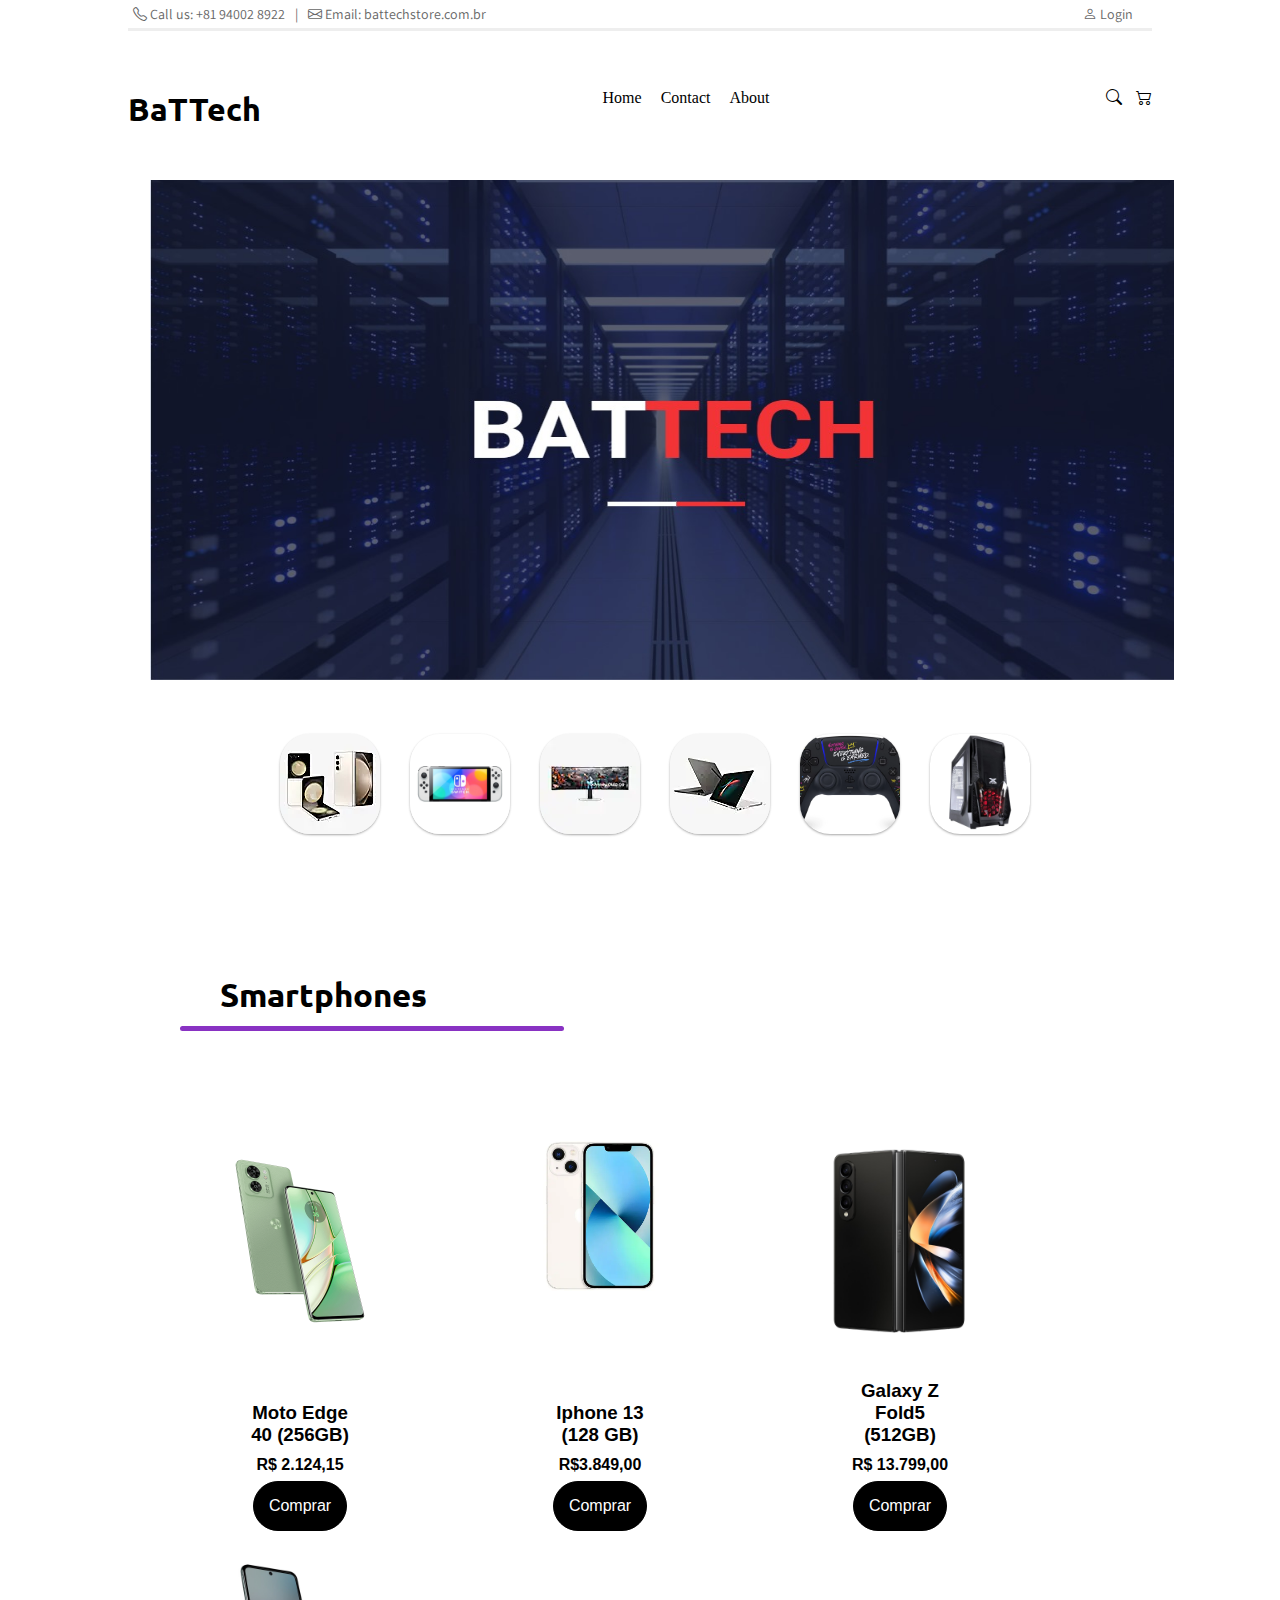
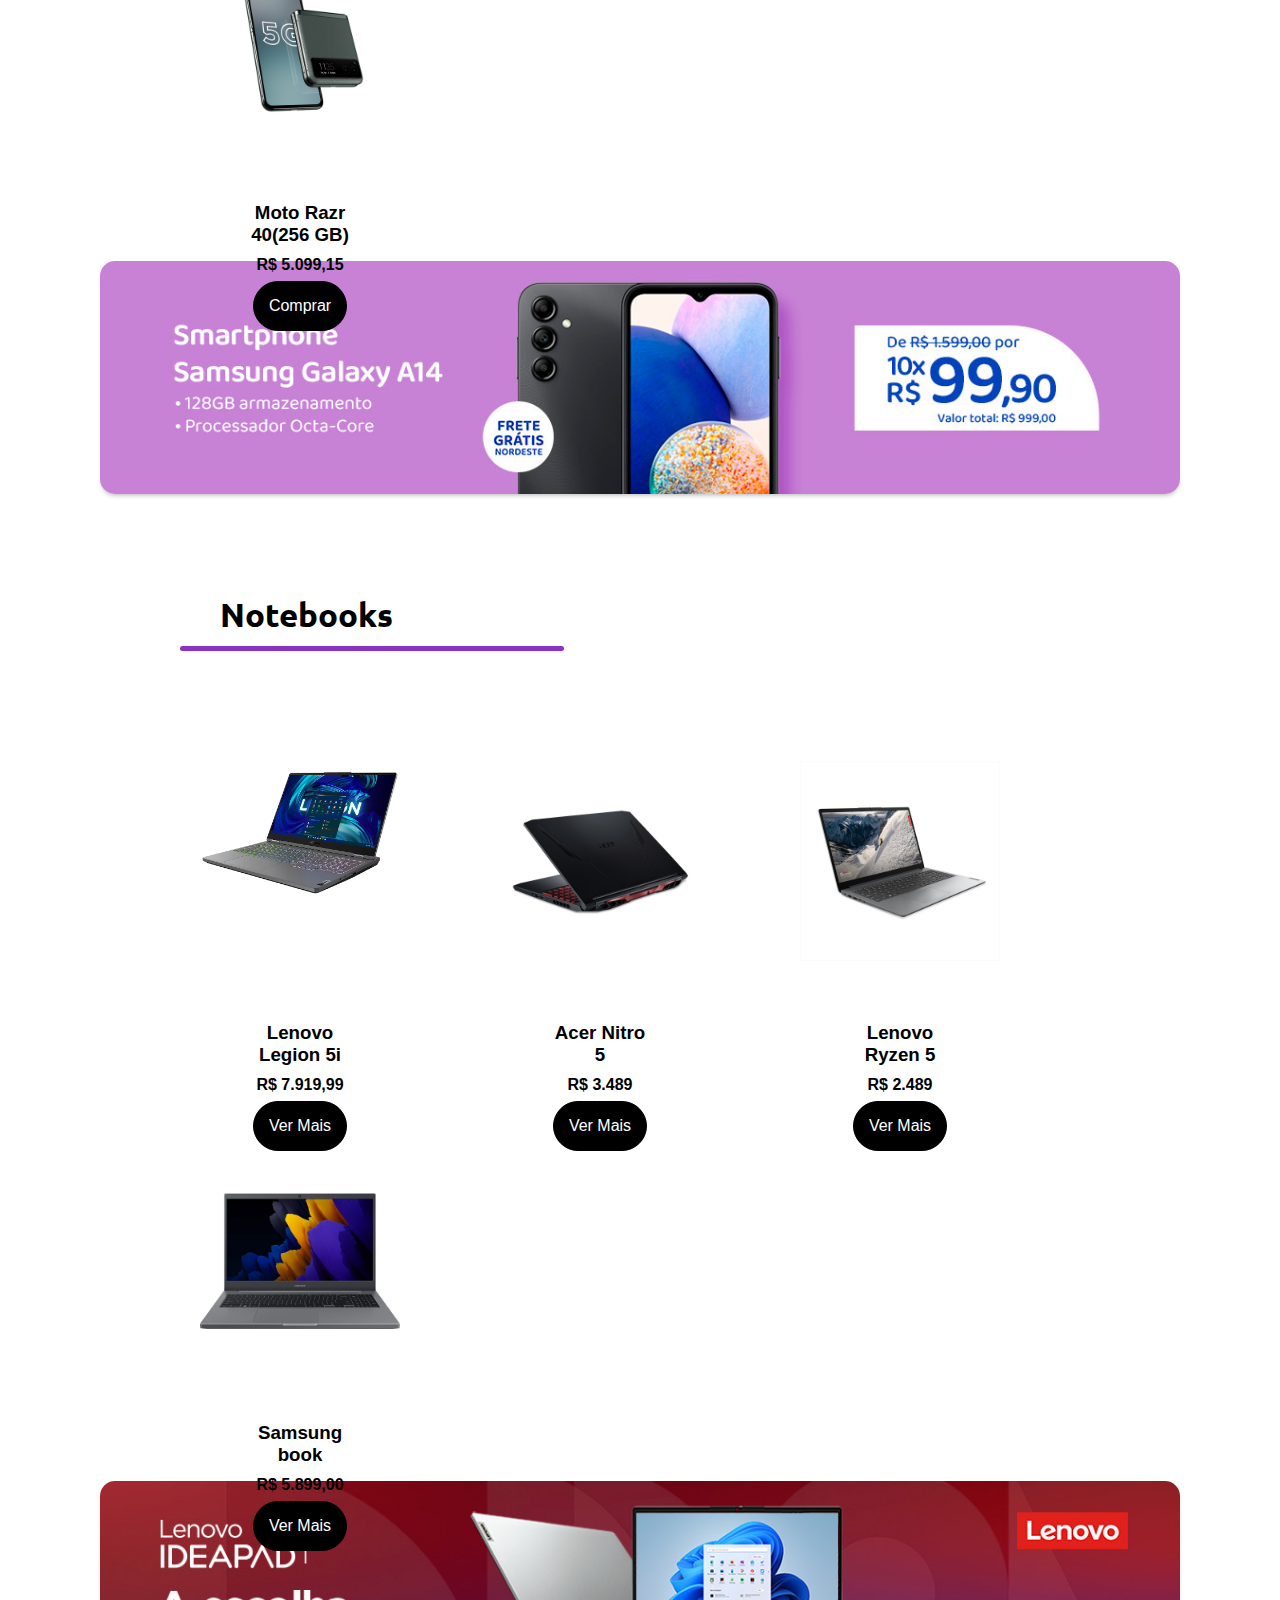
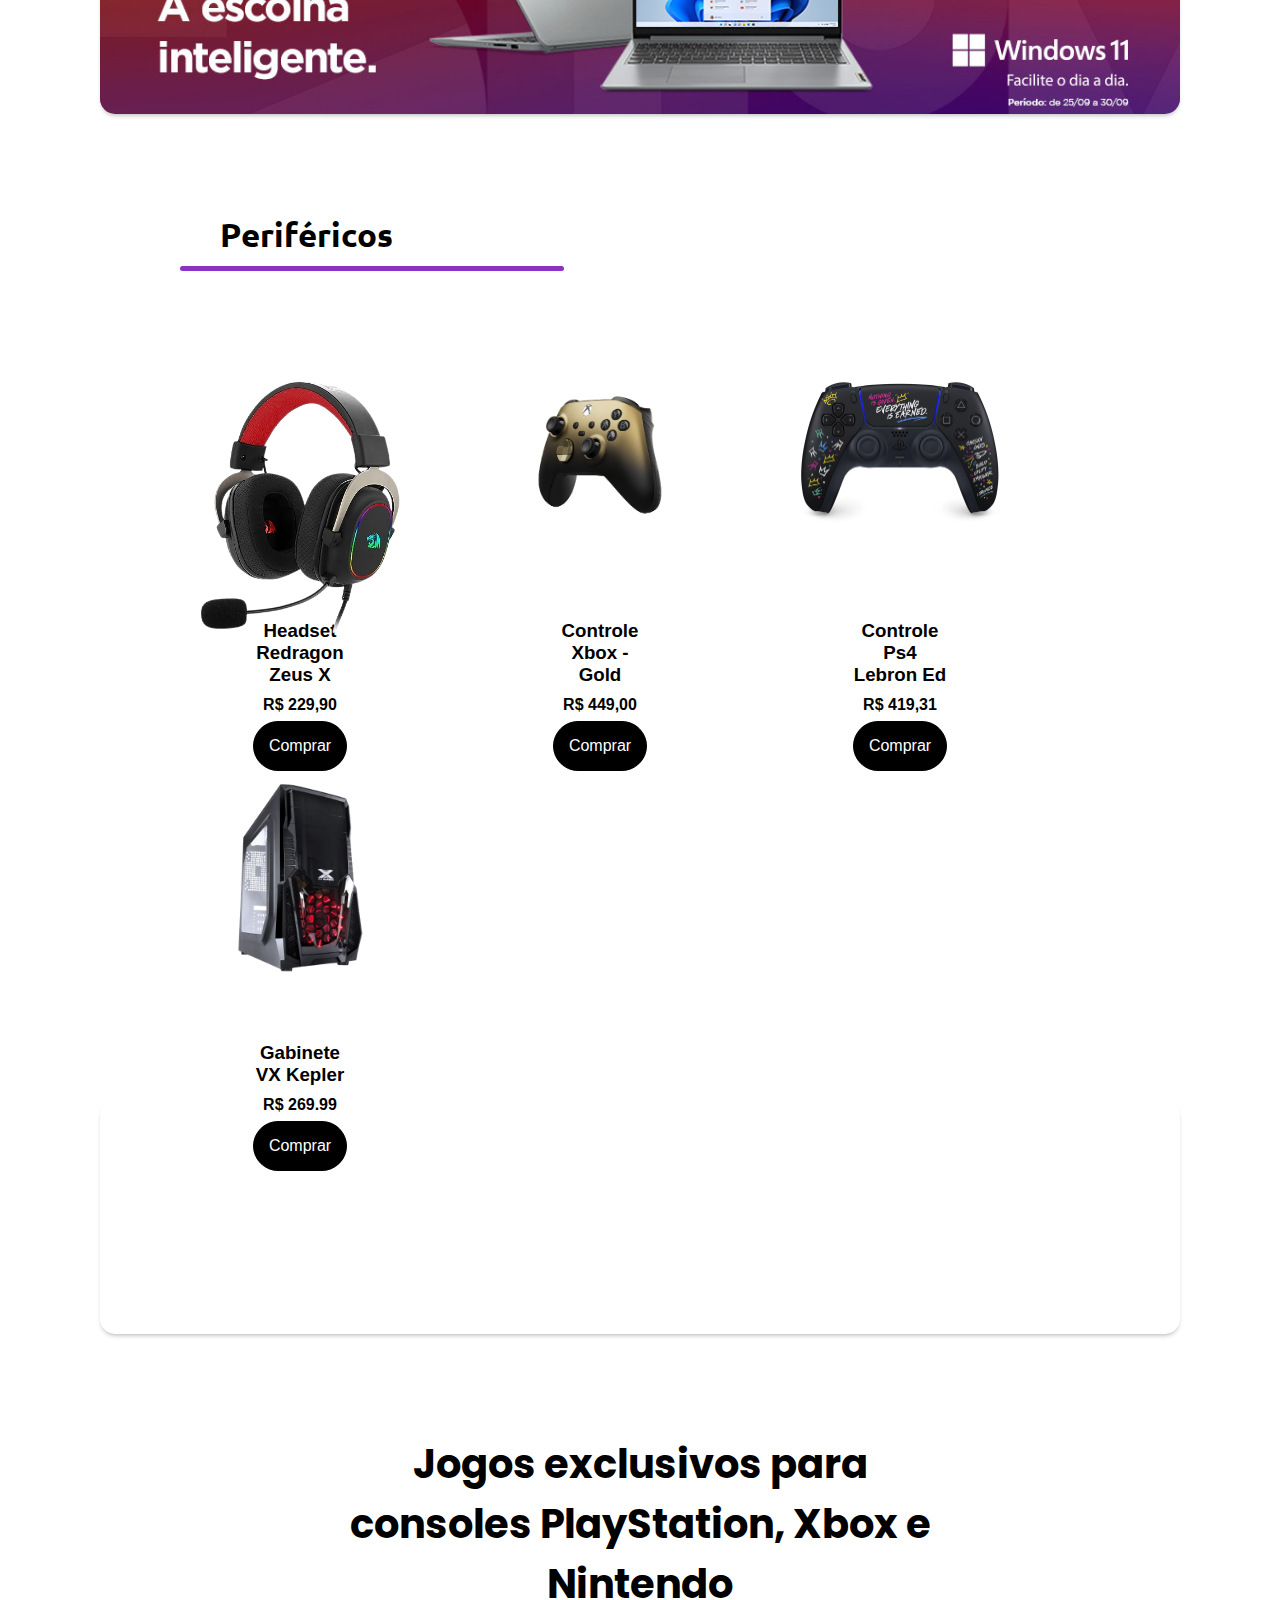
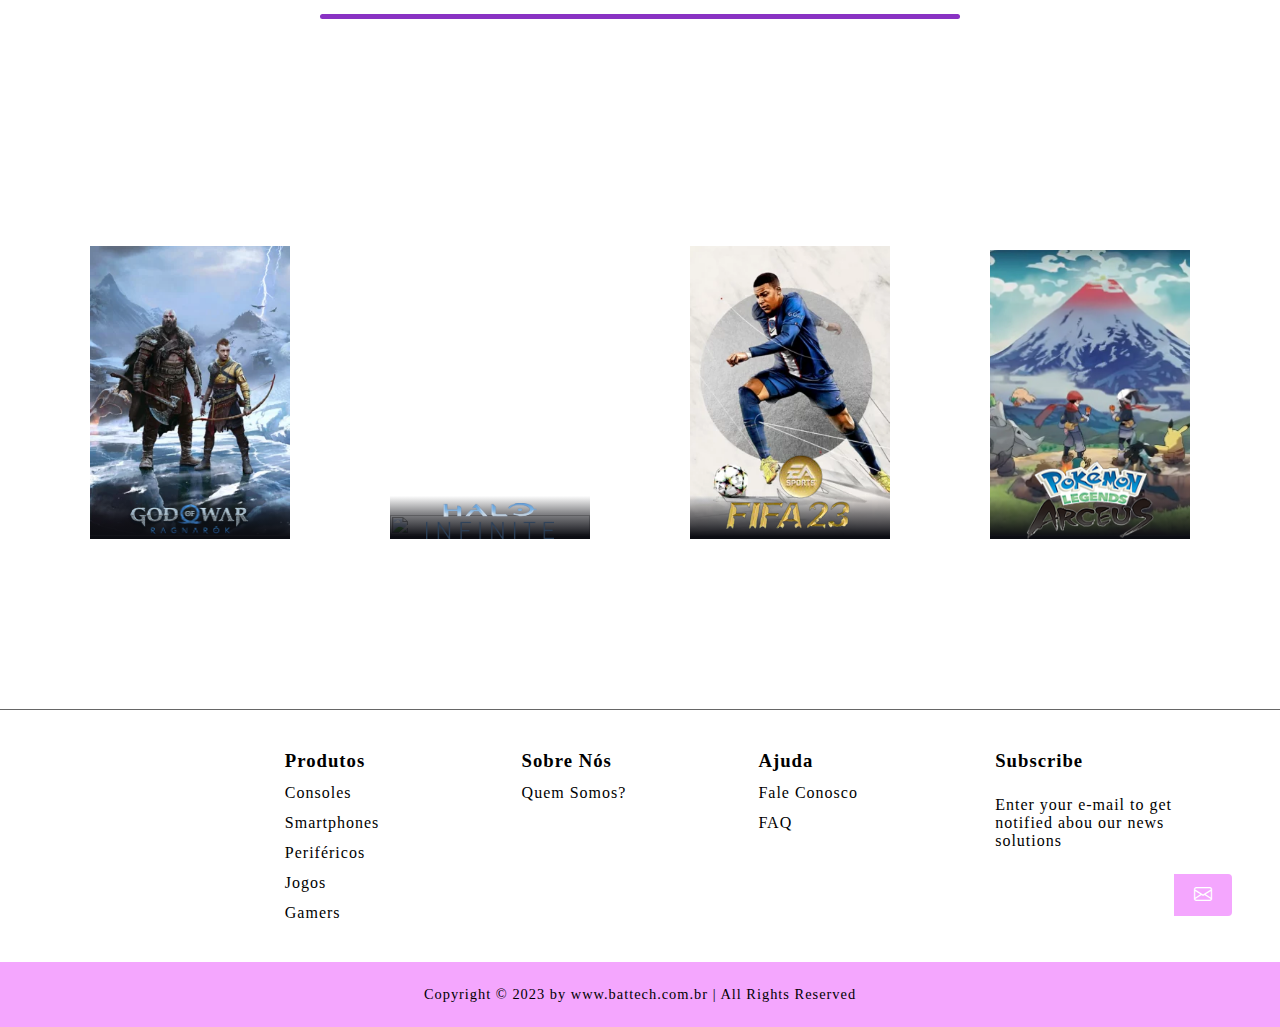
==== Battech/batech.html @ 6025586c "Assets BaTTech" ====
<!DOCTYPE html>
<html lang="en">
<head>
    <meta charset="UTF-8">
    <meta name="viewport" content="width=device-width, initial-scale=1.0">
    <link rel="stylesheet" href="assets/css/batech.css">
    <link rel="stylesheet" href="https://cdn.jsdelivr.net/npm/bootstrap-icons@1.11.1/font/bootstrap-icons.css">
    <link rel="preconnect" href="https://fonts.googleapis.com">
    <link rel="preconnect" href="https://fonts.gstatic.com" crossorigin>
    <link href="https://fonts.googleapis.com/css2?family=Poppins:ital,wght@0,100;0,200;0,500;0,600;0,700;1,300;1,400;1,600&display=swap" rel="stylesheet">
    <link href="https://use.fontawesome.com/releases/v5.0.1/css/all.css" rel="stylesheet">
    <link href="https://fonts.googleapis.com/css?family=Assistant|PT+Sans|Roboto|Ubuntu" rel="stylesheet">
    <script src="https://unpkg.com/scrollreveal"></script>
    <script src="assets/js/batech.js" ></script>
    <script src="assets/js/reveal.js" defer></script>
    
    
    <title>BATech</title>

</head>
<body translate="no">
    <div class="container">
        <header class="first-header">
            <div class="contact">
                <span>
                    <i class="bi bi-telephone"></i>
                    Call us: +81 94002 8922
                </span>
                <span>
                    <i class="bi bi-envelope"></i>
                    Email: battechstore.com.br
                </span>
            </div>
            <div class="login-currency-lang">
                <span class="login">
                    <i class="bi bi-person"></i>
                    Login
                </span>
            </div>
        </header>
        <br>
        <header class="second-header">
            <!--LOGO-->
            <h1>BaTTech</h1>
            <!--Navigation bar-->
                <nav>
                    <li><a href="batech.html">Home</a></li>
                    <li><a href="assets/menu/faleconosco.html">Contact</a></li>
                    <li><a href="assets/menu/faleconosco.html">About</a></li>
                </nav>
                <!--AREA DE PROCURA DE ITENS-->
                <div class="shopping-search">
                    <i class="bi bi-search"></i>
                    <i class="bi bi-cart2"></i>
                </div>
        </header>
    </div>  


<div class="img-top">
  <img src="assets/imgs/battech.jpeg" alt="">
</div>

<section  id="info-prods" class="info-prods">
<div class="center-top">
    <div class="article-card-top">
      <div class="content-card-top">
      </div>
      <a href="#smartphone">
      <img src="assets/imgs/Banners/categories imgs/celular.png" alt="article-cover"></a>
    </div>
  </div>
  <div class="center-top">
    <div class="article-card-top">
      <div class="content-card-top">
      </div>
      <a href="#">
      <img src="assets/imgs/consoles/nintendo.jpg" alt="article-cover" ></a>
    </div>
  </div>
  <div class="center-top">
    <div class="article-card-top">
      <div class="content-card-top">
      </div>
      <a href="#perifericos">
      <img src="assets/imgs/Banners/categories imgs/gamers.png" alt="article-cover"></a>
    </div>
  </div>
  <div class="center-top">
    <div class="article-card-top">
      <div class="content-card-top">
      </div>
      <a href="#notebooks">
      <img src="assets/imgs/Banners/categories imgs/notebooks.png" alt="article-cover"></a>
    </div>
  </div>
  <div class="center-top">
    <div class="article-card-top">
      <div class="content-card-top">
      </div>
      <a href="#games-cards">
      <img src="assets/imgs/acessorios/controleps5-lebronedit.png" alt="article-cover"></a>
    </div>
  </div>
  <div class="center-top">
    <div class="article-card-top">
      <div class="content-card-top">
      </div>
      <img src="assets/imgs/acessorios/gabinete.png" alt="article-cover" />
    </div>
  </div>
</section>


<div>
<h1 class="cell-area">Smartphones</h1></div>
<div class="line-prods"></div>

    <section id="smartphone" class="smartphone">

      <div class="card estilo-a">
        <a href="#">
          <div class="img-container">
            <img src="assets/imgs/celulares/moto-edge40.png" alt="producto 1">
          </div>
          </a>
        <div class="info-container">
          <h3>Moto Edge 40 (256GB)</h3>
          <strong>R$ 2.124,15</strong>
          <a href="https://www.motorola.com.br/smartphone-motorola-edge-40-5g/p?idsku=1444" target="_blank" class="add-cart">Comprar</a>
        </div>
      </div>

      <div class="card estilo-a">
        <a href="#">
          <div class="img-container">
            <img src="assets/imgs/celulares/iphone13branco.png" alt="producto 1">
          </div>
         </a>
        <div class="info-container">
          <h3>Iphone 13 (128 GB)</h3>
          <strong>R$3.849,00</strong>
          <a href="https://www.apple.com/br/shop/buy-iphone/iphone-13" target="_blank" class="add-cart">Comprar</a>
        </div>
      </div>

      <div class="card estilo-a">
        <a href="#">
          <div class="img-container">
            <img src="assets/imgs/celulares/galaxyfold4.jpg" alt="producto 1">
          </div>
         </a>
        <div class="info-container">
          <h3>Galaxy Z Fold5 (512GB)</h3>
          <strong>R$ 13.799,00</strong>
          <a href="https://shop.samsung.com/br/galaxy-z-fold5-5g/p" target="_blank" class="add-cart">Comprar</a>
        </div>
      </div>
      <div class="card estilo-a">
        <a href="#">
          <div class="img-container">
            <img src="assets/imgs/celulares/motorolarazr40.jpg" alt="producto 1">
          </div>
         </a>
        <div class="info-container">
          <h3>Moto Razr 40(256 GB)</h3>
          <strong>R$ 5.099,15</strong>
          <a href="https://www.motorola.com.br/smartphone-motorola-razr-40-ultra-5g/p?idsku=1448" target="_blank" class="add-cart">Comprar</a>
        </div>
      </div>


    </section>

    <div class="vermais-smarts">
        <a href=""></a></div>

<section class="banners-site">
    <hr>
<div class="col-md-12">
    <a href="https://www.amazon.com.br/Samsung-Galaxy-Câmera-Bateria-5000mAh/dp/B0BVMYNTVD/ref=asc_df_B0BVMYNTVD/?tag=googleshopp00-20&linkCode=df0&hvadid=647509453868&hvpos=&hvnetw=g&hvrand=18058227383926572142&hvpone=&hvptwo=&hvqmt=&hvdev=c&hvdvcmdl=&hvlocint=&hvlocphy=1001624&hvtargid=pla-2022322418528&psc=1&mcid=9b7946cb6a583b4991da959d19a3dff0" target="_blank">
        <img src="assets/imgs/Banners/Banner_motorola.jpg" id="img0" class="img-fluid banner-servicos centered-image1" loading="lazy" width="1080" height="233">
    </a>
</div>
<hr>
</section>

<h1 class="cell-area">Notebooks</h1></div>
<hr class="line-prods">

    <section id="notebooks" class="notebooks">
        <div class="card estilo-c">
            <a href="#">
              <div class="img-container">
                <img src="assets/imgs/notebooks/lenovo-gaming-legion-5i.png" alt="producto 1">
              </div>
              </a>
            <div class="info-container">
              <h3>Lenovo Legion 5i</h3>
              <strong>R$ 7.919,99</strong>
              <a href="#" class="add-cart">Ver Mais</a>
            </div>
          </div>

          <div class="card estilo-c">
            <a href="#">
              <div class="img-container">
                <img src="assets/imgs/notebooks/acernitro5.jpg" alt="producto 1">
              </div>
             </a>
            <div class="info-container">
              <h3>Acer Nitro 5</h3>
              <strong>R$ 3.489</strong>
              <a href="#" class="add-cart">Ver Mais</a>
            </div>
          </div>

          <div class="card estilo-c">
            <a href="#">
              <div class="img-container">
                <img src="assets/imgs/notebooks/lenovoryzen5.jpg" alt="producto 1">
              </div>
             </a>
            <div class="info-container">
              <h3>Lenovo Ryzen 5</h3>
              <strong>R$ 2.489</strong>
              <a href="https://www.mercadolivre.com.br/notebook-s145-ryzen5-8gb-256gb-ssd-156-81v70008br-lenovo-cor-prateado/p/MLB18499971?from=gshop&matt_tool=78126647&matt_word=&matt_source=google&matt_campaign_id=14303413649&matt_ad_group_id=137671951390&matt_match_type=&matt_network=g&matt_device=c&matt_creative=584295662804&matt_keyword=&matt_ad_position=&matt_ad_type=pla&matt_merchant_id=735128761&matt_product_id=MLB18499971-product&matt_product_partition_id=1799565846446&matt_target_id=aud-2009166904988:pla-1799565846446&gad_source=1&gclid=CjwKCAiAmZGrBhAnEiwAo9qHiWvTDO50gOzB4YCh6kN2qtsTQ50uR80UxDjOeNW7UHYA5z8Ty0JI0xoCbcEQAvD_BwE" class="add-cart">Ver Mais</a>
            </div>
          </div>
          <div class="card estilo-c">
            <a href="#">
              <div class="img-container">
                <img src="assets/imgs/notebooks/samsungbook.jpg" alt="producto 1">
              </div>
             </a>
            <div class="info-container">
              <h3>Samsung book</h3>
              <strong>R$ 5.899,00</strong>
              <a href="https://www.samsung.com/br/computers/samsung-book/galaxy-book3-360-13-3-inch-i5-8gb-256gb-np730qfg-kf2br/" class="add-cart">Ver Mais</a>
            </div>
          </div>
    </section>
          
    <div class="vermais-notebooks">
      <a href=""></a></div>
    <section class="banners-site">
        <hr>
    <div class="col-md-12">
        <a href="https://www.lenovo.com/br/pt/laptops/ideapad/serie-100/IdeaPad-1-15AMN7/p/88IPS101778" target="_blank">
            <img src="assets/imgs/Banners/Banner_ideapad.jpg" id="img0" class="img-fluid banner-servicos centered-image1" loading="lazy" width="1080" height="233">
        </a>
    </div>
    <hr>
    </section>


    <div>
      <h1 class="cell-area">Periféricos</h1></div>
      <div class="line-prods"></div>
      
          <section id="perifericos" class="perifericos">
      
            <div class="card estilo-b">
              <a href="#">
                <div class="img-container">
                  <img src="assets/imgs/acessorios/foneheadd.png" alt="producto 1">
                </div>
                </a>
              <div class="info-container">
                <h3>Headset Redragon Zeus X</h3>
                <strong>R$ 229,90</strong>
                <a href="https://www.kabum.com.br/produto/227818/headset-gamer-redragon-zeus-x-chroma-mk-ii-rgb-surround-7-1-usb-drivers-53mm-preto-vermelho-h510-rgb?gad_source=1&gclid=CjwKCAiAmZGrBhAnEiwAo9qHiQ6ImsgQyrgOZzqSUcE7Nh80e3uO_b2PykwWgUvHsGwGQbeBm11oxhoCVigQAvD_BwE" target="_blank" class="add-cart">Comprar</a>
              </div>
            </div>
      
            <div class="card estilo-b">
              <a href="#">
                <div class="img-container">
                  <img src="assets/imgs/acessorios/controledouradoxbox.png" alt="producto 1">
                </div>
               </a>
              <div class="info-container">
                <h3>Controle Xbox - Gold</h3>
                <strong>R$ 449,00</strong>
                <a href="https://www.xbox.com/pt-BR/accessories/controllers/gold-shadow-special-edition" target="_blank" class="add-cart">Comprar</a>
              </div>
            </div>
      
            <div class="card estilo-b">
              <a href="#">
                <div class="img-container">
                  <img src="assets/imgs/acessorios/controleps5-lebronedit.png" alt="producto 1">
                </div>
               </a>
              <div class="info-container">
                <h3>Controle Ps4 Lebron Ed</h3>
                <strong>R$ 419,31</strong>
                <a href="https://www.amazon.com.br/MOUSE-GAMER-REDRAGON-GRIFFIN-BRANCO/dp/B08FFCJQ65/ref=asc_df_B08FFCJQ65/?tag=googleshopp00-20&linkCode=df0&hvadid=379726010793&hvpos=&hvnetw=g&hvrand=1147259751864319201&hvpone=&hvptwo=&hvqmt=&hvdev=c&hvdvcmdl=&hvlocint=&hvlocphy=1001624&hvtargid=pla-943856147270&psc=1&mcid=2401a815a9843de6a1df74e6138d20f6" target="_blank" class="add-cart">Comprar</a>
              </div>
            </div>
            <div class="card estilo-b">
              <a href="#">
                <div class="img-container">
                  <img src="assets/imgs/acessorios/gabinete.png" alt="producto 1">
                </div>
               </a>
              <div class="info-container">
                <h3>Gabinete VX Kepler</h3>
                <strong>R$ 269.99</strong>
                <a href="https://www.btechstore.com.br/gabinete-vx-gaming-kepler-led-red" target="_blank" class="add-cart">Comprar</a>
              </div>
            </div>
      
      
          </section>
      
          <div class="vermais-perifericos">
              <a href=""></a></div>
      
      <section class="banners-site">
          <hr>
      <div class="col-md-12">
          <a href="https://shop.samsung.com/br/monitor-gamer-samsung-odyssey-g30-24/p?idsku=3861&utm_source=google&utm_medium=ppc&utm_campaign=br_pd_ppc_google_vd-mon-multi_ecommerce_cad25-a5057_pmax-pla_opn_paid-cdm-$none$-_~pla&utm_content=pmax-pla&utm_term=&cid=br_pd_ppc_google_vd-mon-multi_ecommerce_cad25-a5057_pmax-pla_opn_paid-cdm-$none$-_~pla&keeplink=true&gclid=CjwKCAiAmZGrBhAnEiwAo9qHiVZbMUPl3mokZpuqHynaiaRsfn_VfrkDczWdLEWTvrb0vjNjZHkXoxoCGC4QAvD_BwE" target="_blank">
              <img src="assets/imgs/Banners/odysseybanner.png" id="img0" class="img-fluid banner-servicos centered-image1" loading="lazy" width="1080" height="233">
          </a>
      </div>
      <hr>
      </section>



<div>
<h1 class="prod-destaq">Jogos exclusivos para consoles PlayStation, Xbox e Nintendo</h1>
</div>
<div class="line-jogos"></div>

<section id="games-cards" class="games-cards">
<a href="" alt="God of War Ragnarok" target="_blank">
    <div class="card gow-card">
      <div class="wrapper">
        <img src="assets/imgs/Banners/god-of-war-ragnorak-artreus.png" class="cover-image" />
      </div>
      <img src="assets/imgs/Banners/logo-god-of-war.png" class="title" />
      <img src="assets/imgs/Banners/kratos-sembg1.png" class="character" />
    </div>
  </a>
  
  <a href="https://www.xbox.com/pt-br/games/store/halo-infinite-campanha/9np1p1wfs0lb" alt="Halo Infinite" target="_blank">
    <div class="card halo-card">
      <div class="wrapper">
        <img src="assets/imgs/Banners/halo-infinite.png" class="cover-image" />
      </div>
      <img src="assets/imgs/Banners/halo_Infinite_Logo.png" class="title" />
      <img src="assets/imgs/Banners/halo-removebg.png" class="character" />
    </div>
  </a>

  <a href="https://www.kabum.com.br/produto/377757/jogo-fifa-23-br-xbox-series-x-s?gad_source=1&gclid=CjwKCAiAmZGrBhAnEiwAo9qHiR7wduJVvoIkshXK227rhhAVCeEbi9YLPwqUHpbm6Feuu1bfeHeVgxoCz4UQAvD_BwE" alt="Fifa 23" target="_blank">
    <div class="card fifa-card">
      <div class="wrapper">
        <img src="assets/imgs/Banners/fifa23.png" class="cover-image" />
      </div>
      <img src="assets/imgs/Banners/fifalogo.png" class="title" />
      <img src="assets/imgs/Banners/mbppe.png" class="character" />
    </div>
  </a>

  <a href="https://www.nintendo.com/pt-br/store/products/pokemon-legends-arceus-switch/" alt="Pokemon Legends Arceus" target="_blank">
    <div class="card pkm-card">
      <div class="wrapper">
        <img src="assets/imgs/Banners/pokemon-legends-arceus.png" class="cover-image" />
      </div>
      <img src="assets/imgs/Banners/pokémon_Legends_Arceus_Logo.png" class="title" />
      <img src="assets/imgs/Banners/arceus.png" class="character" />
    </div>
  </a>
 </section>
<div class="vermais-jogos">
  <a href=""></a>
</div>


<footer>
  <div id="footer-content">
      <div id="footer-area">
         
          <p></p>
      </div>

      <ul class="footer-list">
          <li><H3>Produtos</H3></li>
          <li><a href="#" class="footer-link">Consoles</a></li>
          <li><a href="#" class="footer-link">Smartphones</a></li>
          <li><a href="#" class="footer-link">Periféricos</a></li>
          <li><a href="#" class="footer-link">Jogos</a></li>
          <li><a href="#" class="footer-link">Gamers</a></li>

      </ul>


      <ul class="footer-list">
          <li><H3>Sobre Nós</H3></li>
          <li><a href="menu/sobrenos.html" class="footer-link">Quem Somos?</a></li>
 
      </ul>


      <ul class="footer-list">
          <li><H3>Ajuda</H3></li>
          <li><a href="../BaTTech/assets/menu/faleconosco.html" class="footer-link">Fale Conosco</a></li>
          <li><a href="#" class="footer-link">FAQ</a></li>
      </ul>

          <div id="footer-subscribe">
              <h3>Subscribe</h3>

              <p>Enter your e-mail to get notified abou our news solutions</p>

         

          <div id="input-footer">

              <input type="email" id="email">
              <button><i class="bi bi-envelope"></i>
              </button>
          </div>
          </div>  
  </div>
          <div id="footer-copyright">
            <p> Copyright &copy; 2023 by www.battech.com.br | All Rights Reserved </p>
          </div>
</footer>
</body>

</html>
---- Battech/assets/css/batech.css ----
@import url(https://fonts.googleapis.com/css?family=Open+Sans:300,400,700);


*{
    margin: 0;
    padding: 0;
    box-sizing: border-box;
    border: none;
    outline: none;
    scroll-behavior: smooth;

}

:root{
    --bg-color: #0b1545;
    --second-bg-color: #8932c3;
    --third-bg-color: #3d274c;
    --fourth-bg-color: #8c9df3;
    --text-color: #fff;
    --text-color-2: #000;
    --main-color:#f4a6fe;
    --card-height: 300px;
    --card-width: calc(var(--card-height) / 1.5);

}
::-webkit-scrollbar{
    width: 10px;
    background-color:var(--second-bg-color);

}
::-webkit-scrollbar-thumb{
    width: 10px;
    background-color:var(--main-color) ;
}

.container {
    width: 80%;
    margin: auto;
    overflow: hidden;
}

.img-top img{
  margin: auto;
  width: 80%;
  height: 500px;
  margin-left: 150px;
  margin-top: -50px;
  margin-bottom: 50px;
}

/* /////// Start first header \\\\\*/

.first-header {
    color: #666;
    padding: 5px;
    display: flex;
    font-size: 14px;
    margin-bottom: 40px;
    font-family: "Assistant", sans-serif;
    border-bottom: 3px solid #eee;
    justify-content: space-between;

}
.first-header span::after{
    content: " | ";
    margin-left: 7px;
    margin-right: 7px;
}
.first-header span:last-child::after{
    content: " ";
}

.first-header .login-currency-lang .lang i{
    width: 15px;
    border-radius: 2px;
}

    /*END FIRST HEADER*/

/* /////// Start second header \\\\\*/

.second-header{
    display: flex;
    justify-content: space-between;
    justify-items: flex-end;
    margin-bottom: 100px;
}
.second-header h1{
    font-family: "Ubuntu", sans-serif;
}
.second-header nav {
    display: inline-block;
}
.second-header nav li{
    display: inline-block;
    margin-left: 15px;
    cursor: pointer;
}
.second-header nav li a{
    text-decoration: none;
    color: #000;
}
.second-header nav li i{
    transition: 0.3s linear;
}
.second-header nav li:hover i{
    transform: translateY(3px);
}
.second-header .shopping-search i{
    margin-left: 10px;
}

/*END SECOND HEADER*/







/* ------------- SLIDER HEADER ------------------*/
.slider {
    position: relative;
    top: 0px;
    width: 80%;
    height: 70vh;
    margin-left: 150px;
}

.slider:hover {
    cursor: pointer;
}

.slide img {
    position: absolute;
    width: 100%;
    height: 400px;
}

.arrow {
    cursor: pointer;
    font-size: 50px;
    position: absolute;
    top: 20%;
    color: white;
    text-shadow: -2px 0px #000000;
    font-weight: 10;
}

.prev {
    left: 15px;
    top: 150px;
}

.next {
    top: 150px;
    right: 15px;
}


.slide {
    display: none;
}

/*---CARD CATEGORIAS---*/

section.info-prods{
    display: flex;
    justify-content: center; 
    height: 20vh;
    margin-top: -40px;
    margin-bottom: 100px;
}

.center-top {
    display: flex;
    align-items: center;
    justify-content: space-between;

  }
  
  .article-card-top {
    width: 100px;
    height: 100px;
    border-radius: 30%;
    overflow: hidden;
    position: relative;
    font-family: Arial, Helvetica, sans-serif;
    box-shadow: 0 1px 3px rgba(0, 0, 0, 0.12), 0 1px 2px rgba(0, 0, 0, 0.24);
    transition: all 300ms;


    margin-left: 30px;
  }
  
  .article-card-top:hover {
    transform: translateY(-2px);
    box-shadow: 0 14px 28px rgba(0, 0, 0, 0.25), 0 10px 10px rgba(0, 0, 0, 0.22);
  }
  
  .article-card-top img {
    width: 100%;
    height: 100%;
    object-fit: cover;
  }
  
  .article-card-top .content-card-top {
    box-sizing: border-box;
    width: 100%;
    position: absolute;
    padding: 30px 20px 20px 20px;
    height: auto;
    bottom: 0;
 
  }

/*START WELCOME*/

.efeito-txt-topo, .efeito-ico-topo{
    visibility: hidden;
}



.welcome{
    text-align: center;
    margin-top: 30px;
    margin-bottom: 30px;
    
}

.welcome h2{
    font-family: inherit;
}
.welcome p{
    color: #999;
    font-size: 14px;
    margin-top: 20px;
    margin-bottom: 20px;
    line-height: 1.5;
    font-weight: 100;
}

.facilities {
    display: flex;
    flex-wrap: wrap;
    text-align: center;
    justify-content: space-between;
}

.facilities div{
    width: 30%;
    margin: 5px;
    padding: 40px 65px;
    background: #eee;
}

.facilities div i{
    font-size: 50px;
    margin-bottom: 20px;
    color: gray;
}

.facilities div h3{
    margin-bottom: 10px;
}
.facilities div p{
    color: gray;
}

.efeito-money, .efeito-free, .efeito-support{
    visibility: hidden;
}




/*-------------- banners do site--------------*/

.img-fluid {
    max-width: 100%;
    height: auto;
}

.banner-servicos, .banner-ofertas-home {
    margin-bottom: 100px;
    border-radius: 15px;
    box-shadow: 0 3px 5px -2px rgba(0,0,0,.3);
}

.centered-image1 {
    display: flex;
    margin-left: auto;
    margin-right: auto;
}
.banner-servicos:hover {
    transform: scale(1.05,1.05);
}

/*-------------AREA DE CELULAR-------------*/

.cell-area{
    font-size: 25pt;
    font-family: "Ubuntu", sans-serif;
    font-weight: 700;
    margin-left: 220px;
}

.line-prods{
    border-radius: 50px;
    border: none;
    height: 5px;
    background: var(--second-bg-color);
    margin-top: 10px;
    margin-bottom: 150px;
    width: 30%;
    margin-left: 180px;
}
/*--SMARTPHONES--*/

section.smartphone{

  height: 100vh;
  display: flex;
  margin-left: 150px;
  flex-wrap: wrap;
  padding: 50px 0;
}
section.smartphone h2{
  width: 100%;
  color: #999;
  font-family: monospace;
}


.estilo-a{
  font-family: sans-serif;
  width: 30%;
}
.estilo-a .img-container{
  overflow: hidden;
  height: 20px;
  position: relative;
  border-radius: 15px;
}
.estilo-a .img-container img{
  width: 100%;
  position:fixed;
  top: -30%;
  left: -0%;
  transition: all 0.5s;
}
.estilo-a:hover .img-container img{
  transform: scale(1.2);
}
.estilo-a .img-container{
  position: absolute;
}
.estilo-a .info-container{
  display: flex;
  flex-wrap: wrap;
  text-align: center;
  justify-content: center;
}
.estilo-a .info-container h3{
  margin: 0;
}
.estilo-a .info-container h3,
.estilo-a .info-container strong,
.estilo-a .info-container span{
  padding: 5px 15px;
  width: 100%;
}
.estilo-a .add-cart{
  margin-top: 2px;
  text-decoration: none;
  color: white;
  background-color: black;
  padding: 15px;
  border: 1px solid black;
  border-radius: 25px;
}
.estilo-a .add-cart:hover{
  color: black;
  background-color: transparent;
  border: 1px solid black;
}

.vermais-smarts{
  text-align: center;
  margin-top: -300px;
  margin-bottom: 80px;
}

.vermais-smarts a{
  color: black;
  font-weight: bold;
  font-family: 'Poppins', sans-serif;
  font-size: 15pt;
}

.vermais-smarts a:hover{
  color: var(--main-color);
}
/*-----NOTEBOOKS----*/

section.notebooks{

  height: 100vh;
  display: flex;
  margin-left: 150px;
  flex-wrap: wrap;
  padding: 50px 0;
}
section.notebooks h2{
  width: 100%;
  color: #999;
  font-family: monospace;
}


.estilo-c{
  font-family: sans-serif;
  width: 30%;
}
.estilo-c .img-container{
  overflow: hidden;
  height: 20px;
  position: relative;
  border-radius: 15px;
}
.estilo-c .img-container img{
  width: 100%;
  position:fixed;
  top: -30%;
  left: -0%;
  transition: all 0.5s;
}
.estilo-c:hover .img-container img{
  transform: scale(1.2);
}
.estilo-c .img-container{
  position: absolute;
}
.estilo-c .info-container{
  display: flex;
  flex-wrap: wrap;
  text-align: center;
  justify-content: center;
}
.estilo-c .info-container h3{
  margin: 0;
}
.estilo-c .info-container h3,
.estilo-c .info-container strong,
.estilo-c .info-container span{
  padding: 5px 15px;
  width: 100%;
}
.estilo-c .add-cart{
  margin-top: 2px;
  text-decoration: none;
  color: white;
  background-color: black;
  padding: 15px;
  border: 1px solid black;
  border-radius: 25px;
}
.estilo-c .add-cart:hover{
  color: black;
  background-color: transparent;
  border: 1px solid black;
}

.vermais-notebooks{
  text-align: center;
  margin-top: -300px;
  margin-bottom: 80px;
}

.vermais-notebooks a{
  color: black;
  font-weight: bold;
  font-family: 'Poppins', sans-serif;
  font-size: 15pt;
}

.vermais-notebooks a:hover{
  color: var(--main-color);
}

/*-----------perifericos-----------*/

  section.perifericos{

    height: 100vh;
    display: flex;
    margin-left: 150px;
    flex-wrap: wrap;
    padding: 50px 0;
  }
  section.smartphone h2{
    width: 100%;
    color: #999;
    font-family: monospace;
  }
  
  
  .estilo-b{
    font-family: sans-serif;
    width: 30%;
  }
  .estilo-b .img-container{
    overflow: hidden;
    height: 20px;
    position: relative;
    border-radius: 15px;
  }
  .estilo-b .img-container img{
    width: 100%;
    position:fixed;
    top: -30%;
    left: -0%;
    transition: all 0.5s;
  }
  .estilo-b:hover .img-container img{
    transform: scale(1.2);
  }
  .estilo-b .img-container{
    position: absolute;
  }
  .estilo-b .info-container{
    display: flex;
    flex-wrap: wrap;
    text-align: center;
    justify-content: center;
  }
  .estilo-b .info-container h3{
    margin: 0;
  }
  .estilo-b .info-container h3,
  .estilo-b .info-container strong,
  .estilo-b .info-container span{
    padding: 5px 15px;
    width: 100%;
  }
  .estilo-b .add-cart{
    margin-top: 2px;
    text-decoration: none;
    color: white;
    background-color: black;
    padding: 15px;
    border: 1px solid black;
    border-radius: 25px;
  }
  .estilo-b .add-cart:hover{
    color: black;
    background-color: transparent;
    border: 1px solid black;
  }
  
  .vermais-perifericos{
    text-align: center;
    margin-top: -300px;
    margin-bottom: 80px;
  }
  
  .vermais-perifericos a{
    color: black;
    font-weight: bold;
    font-family: 'Poppins', sans-serif;
    font-size: 15pt;
  }
  
  .vermais-perifericos a:hover{
    color: var(--main-color);
  }
  /*--------*/


/* ------------- card jogos------------------*/

.prod-destaq{
  text-align: center;
  font-size: 30pt;
  font-family: 'Poppins', sans-serif;
  width: 50%;
  margin: auto;
  
}

section.games-cards{
    width: 100vw;
    height: 100vh;
    margin: 0;
    display: flex;
    justify-content: center;
    align-items: center;
    margin-top: -80px;
  }
  .card {
    width: var(--card-width);
    height: var(--card-height);
    position: relative;
    display: flex;
    justify-content: center;
    align-items: flex-end;
    padding: 0 36px;
    perspective: 2500px;
    margin: 0 50px;
  }
  
  .cover-image {
    width: 100%;
    height: 100%;
    object-fit: cover;
  }
  
  .wrapper {
    transition: all 0.5s;
    position: absolute;
    width: 100%;
    z-index: -1;
  }
  
  .card:hover .wrapper {
    transform: perspective(900px) translateY(-5%) rotateX(25deg) translateZ(0);
    box-shadow: 2px 35px 32px -8px rgba(0, 0, 0, 0.75);
    -webkit-box-shadow: 2px 35px 32px -8px rgba(0, 0, 0, 0.75);
    -moz-box-shadow: 2px 35px 32px -8px rgba(0, 0, 0, 0.75);
  }
  
  .wrapper::before,
  .wrapper::after {
    content: "";
    opacity: 0;
    width: 100%;
    height: 80px;
    transition: all 0.5s;
    position: absolute;
    left: 0;
  }
  .wrapper::before {
    top: 0;
    height: 100%;
    background-image: linear-gradient(
      to top,
      transparent 46%,
      rgba(12, 13, 19, 0.5) 68%,
      rgba(12, 13, 19) 97%
    );
  }
  .wrapper::after {
    bottom: 0;
    opacity: 1;
    background-image: linear-gradient(
      to bottom,
      transparent 46%,
      rgba(12, 13, 19, 0.5) 68%,
      rgba(12, 13, 19) 97%
    );
  }
  
  .card:hover .wrapper::before,
  .wrapper::after {
    opacity: 1;
  }
  
  .card:hover .wrapper::after {
    height: 120px;
  }
  .title {
    width: 100%;
    transition: transform 0.5s;
  }
  .card:hover .title {
    transform: translate3d(0%, -50px, 100px);
  }
  
  .character {
    width: 100%;
    opacity: 0;
    transition: all 0.5s;
    position: absolute;
    z-index: -1;
  }
  
  .card:hover .character {
    opacity: 1;
    transform: translate3d(0%, -30%, 100px);
  }

  .vermais-jogos{
    text-align: center;
    margin-top: -130px;
  }

  .vermais-jogos a{
    color: black;
    font-weight: bold;
    font-family: 'Poppins', sans-serif;
    font-size: 15pt;
  }
  
  .vermais-jogos a:hover{
    color: var(--main-color);
  }

  .line-jogos{
    border-radius: 50px;
    height: 5px;
    background: var(--second-bg-color);
    margin-top: 10px;
    margin-bottom: 150px;
    width: 50%;
    margin: auto;
  }


/*FORMULARIO*/


section.form-container{
    width: 100%;
    height: 150vh;
    background-image: url(imgs/img1.jpg);
    background-position: center;
    background-repeat: no-repeat;
    background-size: cover;
    display: flex;
    align-items: center;
    justify-content: center;

}


.container-f{
    max-width: 1280px;
    margin: 0 auto;
    padding: 0 4%;
}

form{
    background-color: #ffffff;
    max-width: 500px;
    height: 450px;
    padding: 40px;
    border-radius: 20px;
}

form h1{
    text-align: center;
    font-size: 30px;
    color: var(--second-bg-color) ;
}

form p{
    text-align: center;
    margin: 20px 0;
    color: var(--four-bg-color);
}
.input-a{
    position: relative;
    margin: 30px 0;
}

.input-a label{
    position: absolute;
    left: 0;
    bottom: 5px;
    transition: all 0.2s;
    cursor: text;
    color: var(--main-color);
}

.input1{
    width: 100%;
    border: 0;
    border-bottom: 2px solid var(--main-color);
    padding: 5px;
    font-size: 17px;
    outline: 0;
    
}

form .input-a .input1:focus ~ label,
form .input-a .input1:valid ~ label{
    transform: translateY(-20px);
    font-size: 12px;
    color: var(--main-color);
}


.btn-form{

    width: 100%;
    text-align: center;
}


form input[type=submit]{
    padding: 10px 40px;
    border: 0;
    border-radius: 10px;
    background-color:var(--main-color);
    color: #ffffff;
    cursor: pointer;
}


/*===== FOOTER =========*/

/*footer*/

footer{
  width: 100%;
  color: var(--text-2-color);
  letter-spacing: 1px;
  margin: 0;
  padding: 0;
}

.footer-link{
  text-decoration: none;
}


#footer-content{
  border-top: 1px solid #666;
  background-color:var(--text-color);
  display: grid;
  grid-template-columns: repeat(5, 1fr);
  padding: 2.5rem 3rem;
}

#footer-area .logo2{
  margin-bottom: 0.75rem;
  width: 360px;
  height:180px;
  margin-left: -120px;
  margin-top: -60px;
}
#footer-area p{

  margin-top: -60px;



}
.footer-list{
  display: flex;
  flex-direction: column;
  gap: 0.75rem;
  list-style: none;
 
}

.footer-list .footer-link{

  color: var(--text-2-color);
  transition: all 0.4s;

}



.footer-list .footer-link:hover{
  color: rgb(198, 197, 197);
}

#footer-subscribe{
  display: flex;
  flex-direction: column;
  gap: 1.5rem;
}

#input-footer{
  display: flex;
  align-items: center;
  background-color:var(--text-color);
  border-radius: 4px;
}


#input-footer input{

      all: unset;
      padding: 0.75rem;
      width: 100%;


}

#input-footer button{
  background-color:var(--main-color);
  border: none;
  color: var(--text-color);
  padding: 0px 1.25rem;
  font-size: 1.125rem;
  height: 100%;
  border-radius: 0px 4px 4px 0px;
  cursor: pointer;
}

#input-footer button:hover{
  opacity: 0.8;
}


#footer-copyright{
  display: flex;
  justify-content: center;
  background-color: var(--main-color);
  font-size: 0.9rem;
  padding: 1.5rem;
  font-weight: 100;
}









@media(max-width: 1200px){
    html{
        font-size: 55%;
    }


    
}

@media(max-width: 991px){
    .slider{
        width: 100%;
        margin-left: -2px;
    }
    .prod-destaq{
        font-size: 20pt;
        width: 500px;
        margin-bottom: -150px;
    }
    .cell-area{
        margin: auto;
        margin-bottom: 50px;
        font-size: 20pt;
    }
}

@media (max-width: 830px){
    .facilities div{
        width: 100%;
    }


}

@media (max-width: 768px){
    
  section.smartphone, 
  section.notebooks{
    width: 100%;
    height: 100vh;
    padding: 0px 0px 0px 50px;
    margin: auto;
    margin-bottom: 130px;
  }

  .estilo-a .img-container img,
  .estilo-c .img-container img{
    width: 100%;
    margin-top: 70px;
  }
section.games-card{
width: 50%;
  height: 100vh;
}
.gow-card{
    margin: auto;
    margin-left: 180px;
  }
.halo-card{
  margin-right: -100px;
} 
.fifa-card{
      margin-top: 700px;
      margin-left: -350px;
  }
.pkm-card{
  margin-top: 700px;
  margin-left: -40%;
}

.banners-site{
  width: 90%;
  margin: auto;
  margin-top: 80px;
  margin-bottom: -50px;
}
.cell-area{
  margin: auto;
  font-size: 30pt;
  text-align: center;
}
.line-prods{
  margin-bottom: 90px;
  width: 50%;
}

.vermais-jogos{
display: none;
}

}





@media (max-width: 450px) {
    html{
    font-size: 50%;
    }


    .contact form .input-box input {
        width: 100%;
    }
}
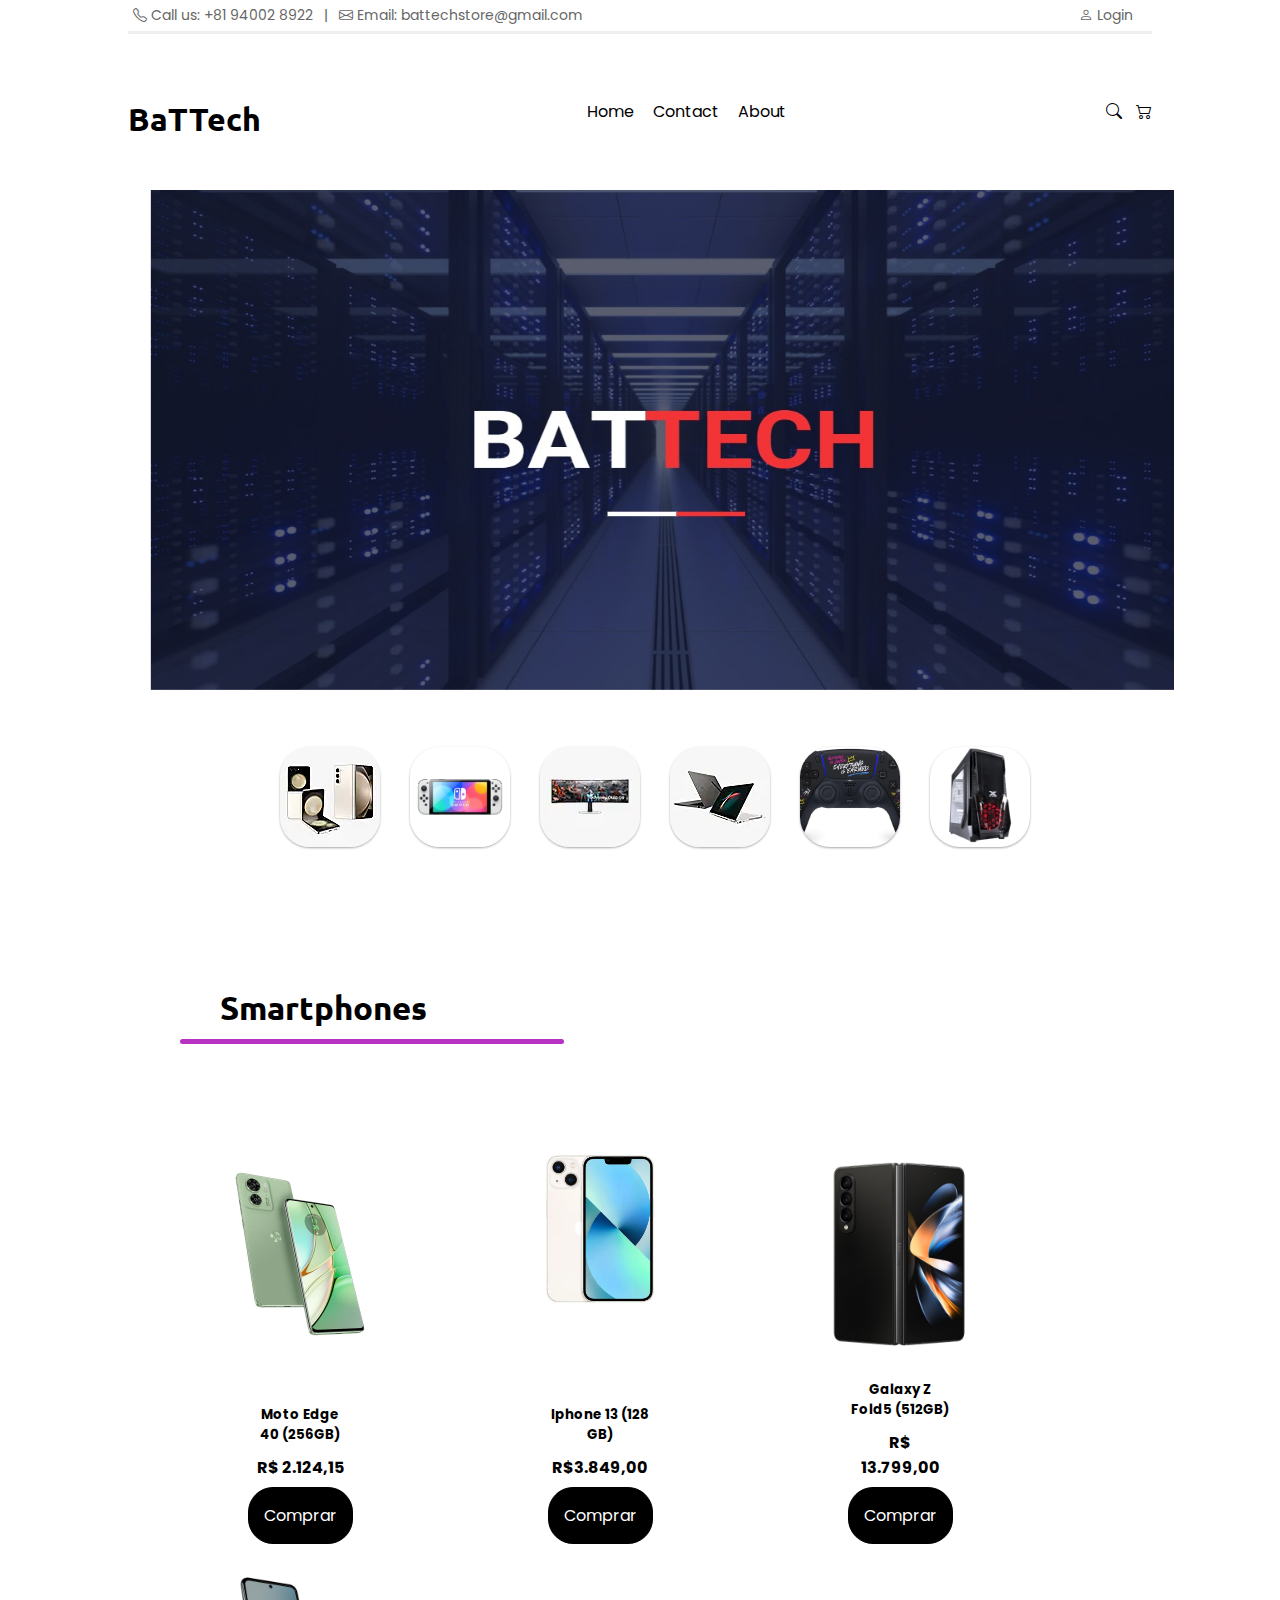
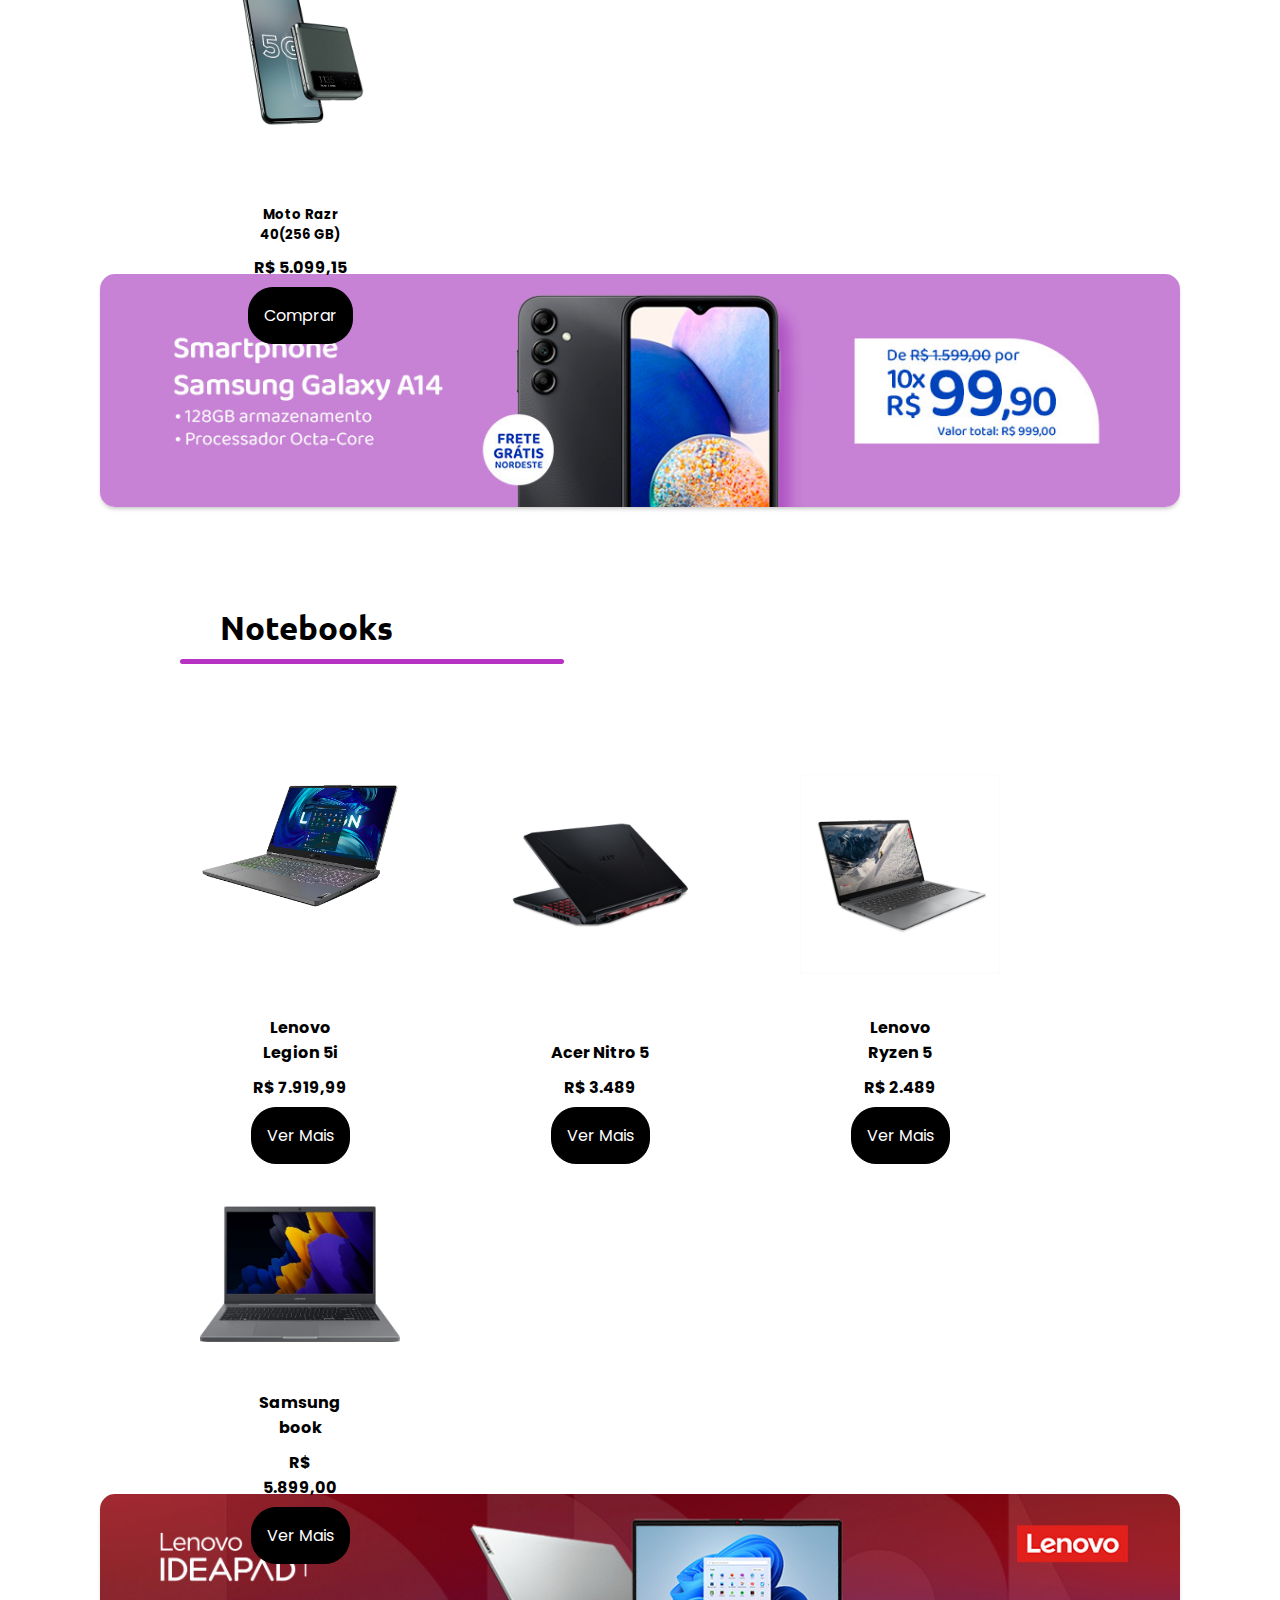
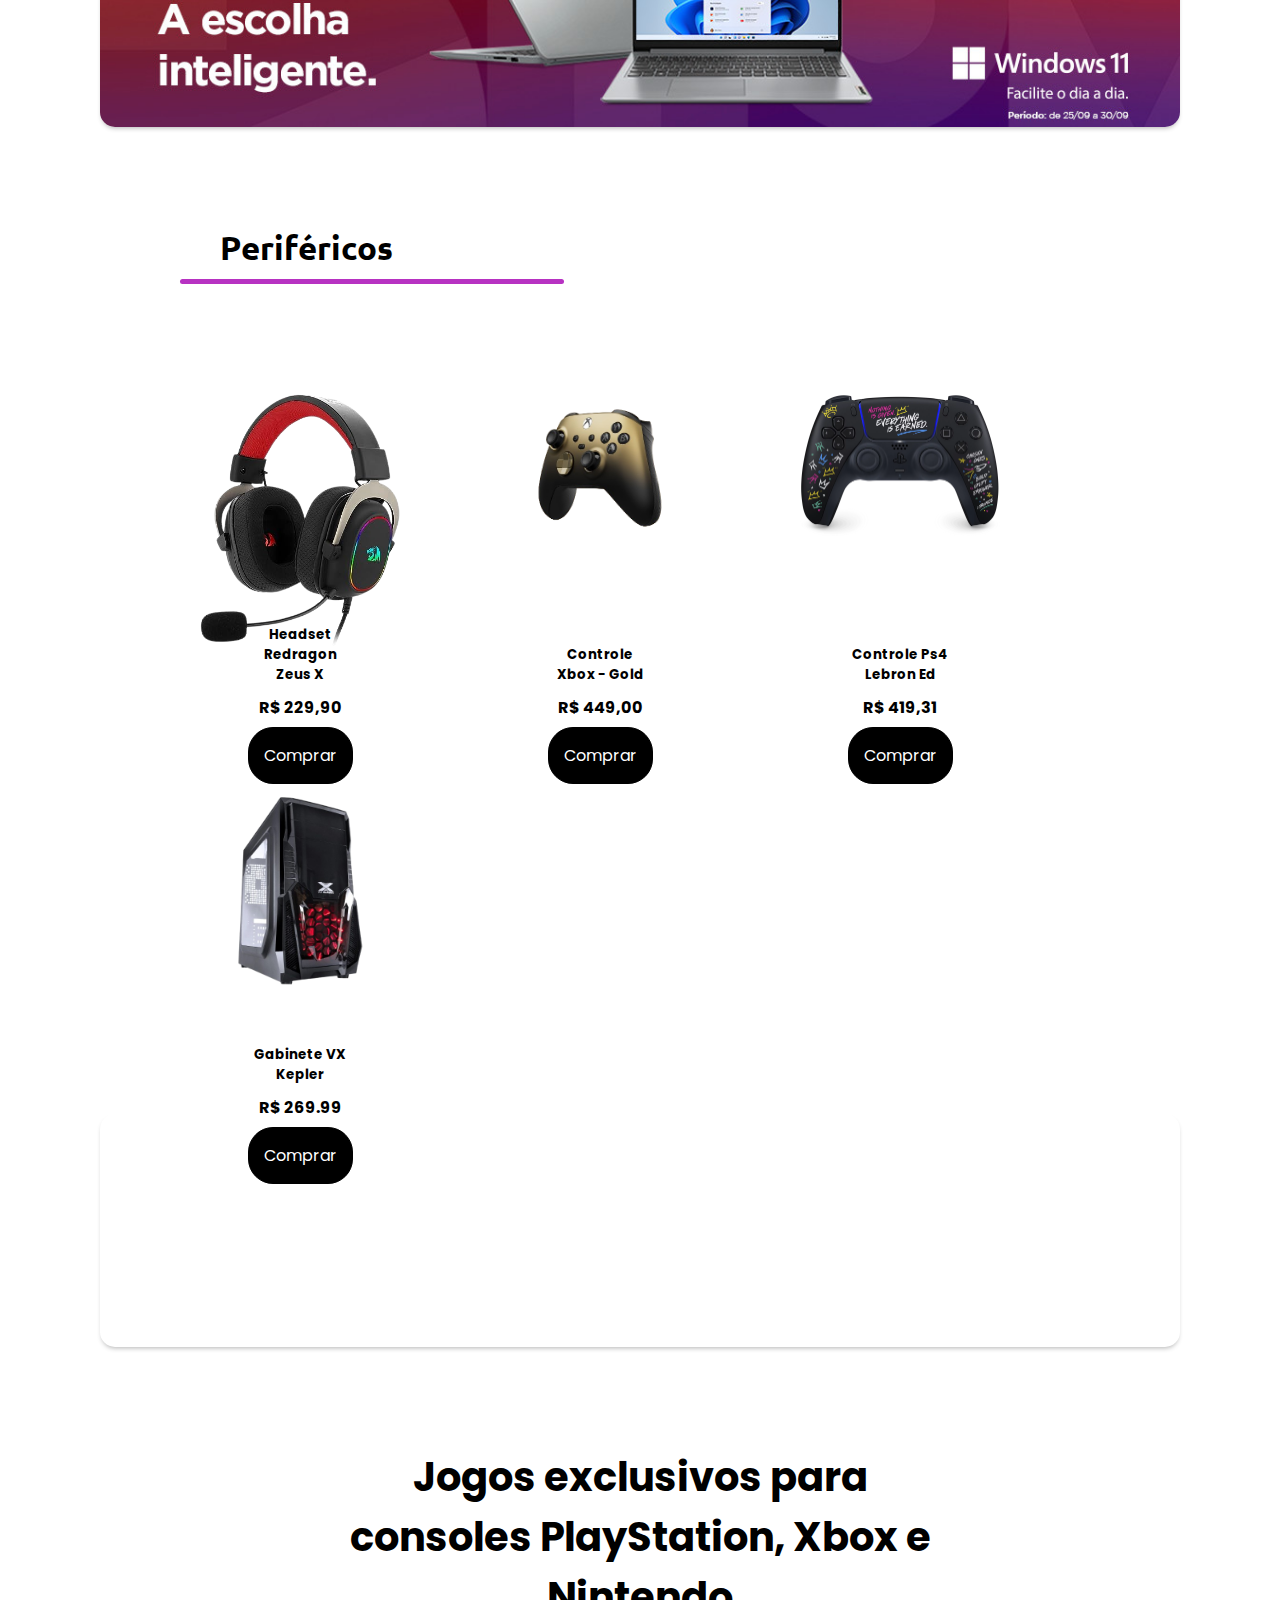
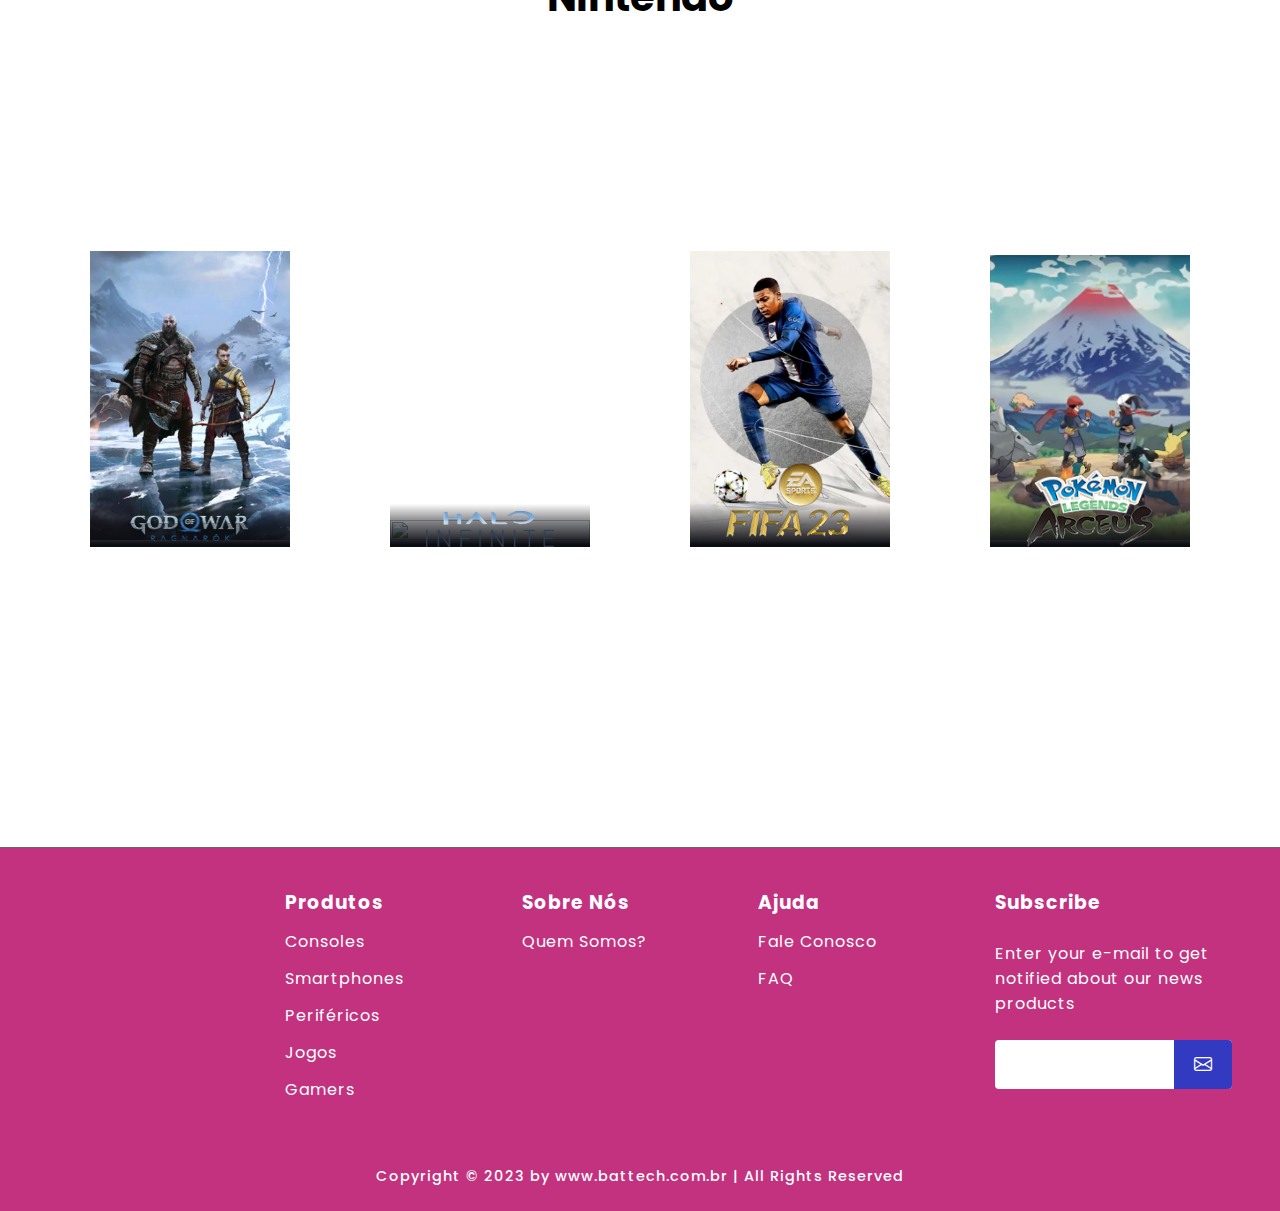
==== commit 3544f0e4: "Update HTML & CSS" ====
--- a/Battech/batech.html
+++ b/Battech/batech.html
@@ -15,7 +15,7 @@
     <script src="assets/js/reveal.js" defer></script>
     
     
-    <title>BATech</title>
+    <title>BATTech</title>
 
 </head>
 <body translate="no">
@@ -28,7 +28,7 @@
                 </span>
                 <span>
                     <i class="bi bi-envelope"></i>
-                    Email: battechstore.com.br
+                    Email: battechstore@gmail.com
                 </span>
             </div>
             <div class="login-currency-lang">
@@ -46,7 +46,7 @@
                 <nav>
                     <li><a href="batech.html">Home</a></li>
                     <li><a href="assets/menu/faleconosco.html">Contact</a></li>
-                    <li><a href="assets/menu/faleconosco.html">About</a></li>
+                    <li><a href="assets/menu/about.html">About</a></li>
                 </nav>
                 <!--AREA DE PROCURA DE ITENS-->
                 <div class="shopping-search">
@@ -332,7 +332,6 @@
 <div>
 <h1 class="prod-destaq">Jogos exclusivos para consoles PlayStation, Xbox e Nintendo</h1>
 </div>
-<div class="line-jogos"></div>
 
 <section id="games-cards" class="games-cards">
 <a href="" alt="God of War Ragnarok" target="_blank">
@@ -375,16 +374,12 @@
     </div>
   </a>
  </section>
-<div class="vermais-jogos">
-  <a href=""></a>
-</div>
 
 
 <footer>
   <div id="footer-content">
       <div id="footer-area">
          
-          <p></p>
       </div>
 
       <ul class="footer-list">
@@ -414,7 +409,7 @@
           <div id="footer-subscribe">
               <h3>Subscribe</h3>
 
-              <p>Enter your e-mail to get notified abou our news solutions</p>
+              <p>Enter your e-mail to get notified about our news products</p>
 
          
 
--- a/Battech/assets/css/batech.css
+++ b/Battech/assets/css/batech.css
@@ -1,4 +1,4 @@
-@import url(https://fonts.googleapis.com/css?family=Open+Sans:300,400,700);
+
 
 
 *{
@@ -8,16 +8,19 @@
     border: none;
     outline: none;
     scroll-behavior: smooth;
-
+    font-family: 'Poppins', sans-serif;
+}
+body{
+  width: 100%;
 }
 
 :root{
-    --bg-color: #0b1545;
-    --second-bg-color: #8932c3;
-    --third-bg-color: #3d274c;
-    --fourth-bg-color: #8c9df3;
+    --bg-color: #8932c3;
+    --second-bg-color: #B732C2;
+    --third-bg-color: #323AC2;
+    --fourth-bg-color: #C2327F;
     --text-color: #fff;
-    --text-color-2: #000;
+    --text-color-2: #000000;
     --main-color:#f4a6fe;
     --card-height: 300px;
     --card-width: calc(var(--card-height) / 1.5);
@@ -364,6 +367,7 @@
 }
 .estilo-a .info-container h3{
   margin: 0;
+  font-size: 10pt;
 }
 .estilo-a .info-container h3,
 .estilo-a .info-container strong,
@@ -396,7 +400,7 @@
   color: black;
   font-weight: bold;
   font-family: 'Poppins', sans-serif;
-  font-size: 15pt;
+  font-size: 10pt;
 }
 
 .vermais-smarts a:hover{
@@ -422,6 +426,7 @@
 .estilo-c{
   font-family: sans-serif;
   width: 30%;
+  font-size: 12pt;
 }
 .estilo-c .img-container{
   overflow: hidden;
@@ -456,6 +461,7 @@
 .estilo-c .info-container span{
   padding: 5px 15px;
   width: 100%;
+  font-size: 12pt;
 }
 .estilo-c .add-cart{
   margin-top: 2px;
@@ -537,6 +543,7 @@
   }
   .estilo-b .info-container h3{
     margin: 0;
+    font-size: 10pt;
   }
   .estilo-b .info-container h3,
   .estilo-b .info-container strong,
@@ -723,7 +730,7 @@
 section.form-container{
     width: 100%;
     height: 150vh;
-    background-image: url(imgs/img1.jpg);
+    background-image: url(/Battech/assets/imgs/img1.jpg);
     background-position: center;
     background-repeat: no-repeat;
     background-size: cover;
@@ -814,7 +821,7 @@
 
 footer{
   width: 100%;
-  color: var(--text-2-color);
+  color: var(--text-color);
   letter-spacing: 1px;
   margin: 0;
   padding: 0;
@@ -827,7 +834,7 @@
 
 #footer-content{
   border-top: 1px solid #666;
-  background-color:var(--text-color);
+  background-color:var(--fourth-bg-color);
   display: grid;
   grid-template-columns: repeat(5, 1fr);
   padding: 2.5rem 3rem;
@@ -892,7 +899,7 @@
 }
 
 #input-footer button{
-  background-color:var(--main-color);
+  background-color:var(--third-bg-color);
   border: none;
   color: var(--text-color);
   padding: 0px 1.25rem;
@@ -910,10 +917,11 @@
 #footer-copyright{
   display: flex;
   justify-content: center;
-  background-color: var(--main-color);
+  background-color: var(--fourth-bg-color);
   font-size: 0.9rem;
   padding: 1.5rem;
-  font-weight: 100;
+  font-weight: 500;
+  color:var(--text-color);
 }
 
 
